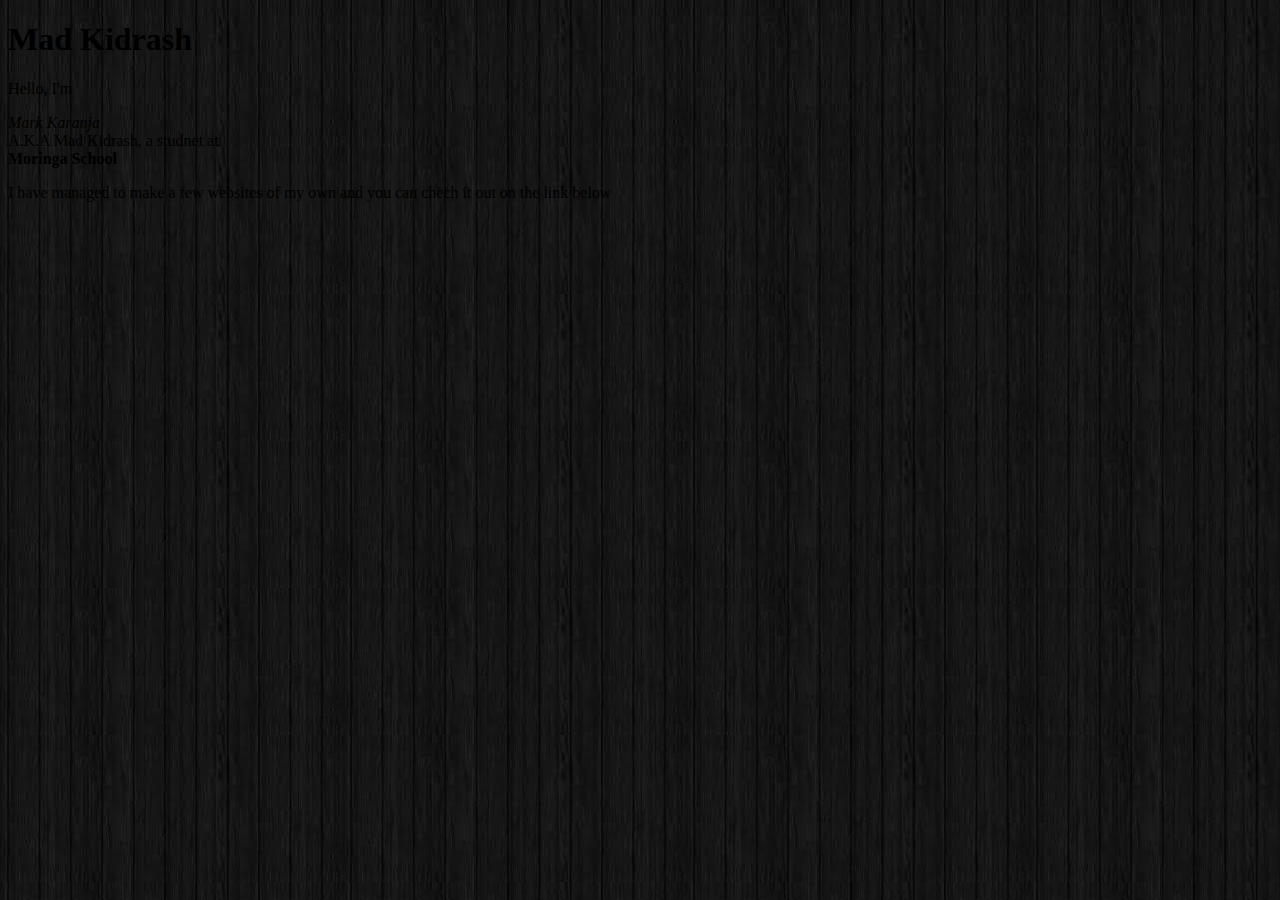
==== ip-project/ip-project.html @ 3cb4af63 "ip" ====
<!DOCTYPE html>
<html lang="en">
<head>
    <link rel="stylesheet" href="/ip-css/ip-project.css" type="text/css" media="all">
    <meta charset="UTF-8">
    <meta name="viewport" content="width=device-width, initial-scale=1.0">
    <meta http-equiv="X-UA-Compatible" content="ie=edge">
    <title>Web designer's portfolio</title>
</head>
<body background="background.jpeg"></body>
<body>
    <h1>Mad Kidrash</h1>
    <p>Hello, I'm<em><div class="name">Mark Karanja</div></em>A.K.A Mad Kidrash, a studnet at <strong><div class="school">Moringa School</div></strong></p>
    <p>I have managed to make a few websites of my own and you can chech it out on the link below</p>
<h2></h2><a href="https://github.com/Kidrash/mad-kidrash/tree/master/photography-website"><a></h2>   
</body>
</html>
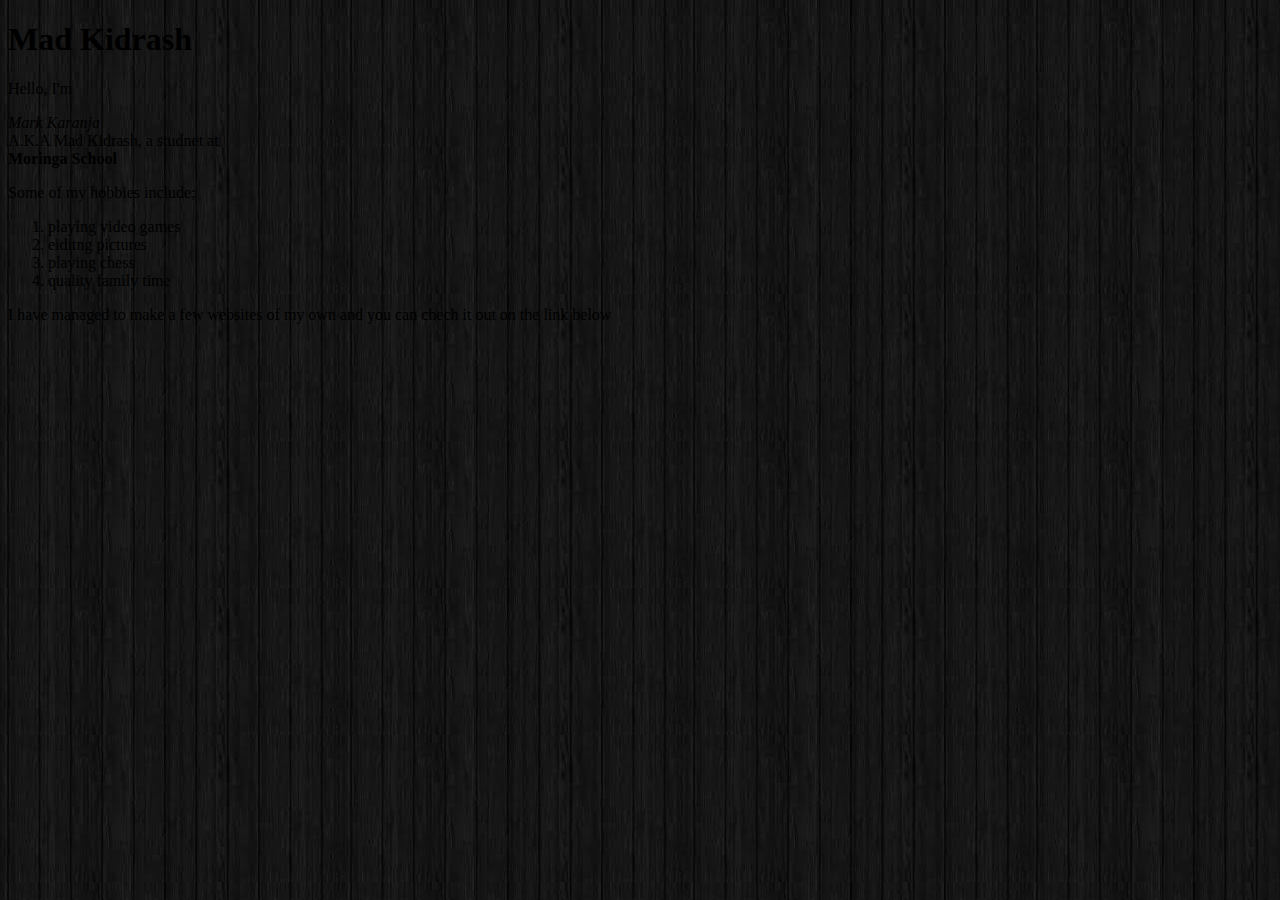
==== commit a8531001: "added list of hobbies" ====
--- a/ip-project/ip-project.html
+++ b/ip-project/ip-project.html
@@ -10,7 +10,14 @@
 <body background="background.jpeg"></body>
 <body>
     <h1>Mad Kidrash</h1>
-    <p>Hello, I'm<em><div class="name">Mark Karanja</div></em>A.K.A Mad Kidrash, a studnet at <strong><div class="school">Moringa School</div></strong></p>
+    <p>Hello, I'm<em><div class="name">Mark Karanja</div></em> A.K.A Mad Kidrash, a studnet at <strong><div class="school">Moringa School</div></strong></p>
+    <p>Some of my hobbies include;</p>
+    <ol>
+        <li>playing video games</li>
+        <li>eiditng pictures</li>
+        <li>playing chess</li>
+        <li>quality family time</li>
+    </ol>
     <p>I have managed to make a few websites of my own and you can chech it out on the link below</p>
 <h2></h2><a href="https://github.com/Kidrash/mad-kidrash/tree/master/photography-website"><a></h2>   
 </body>
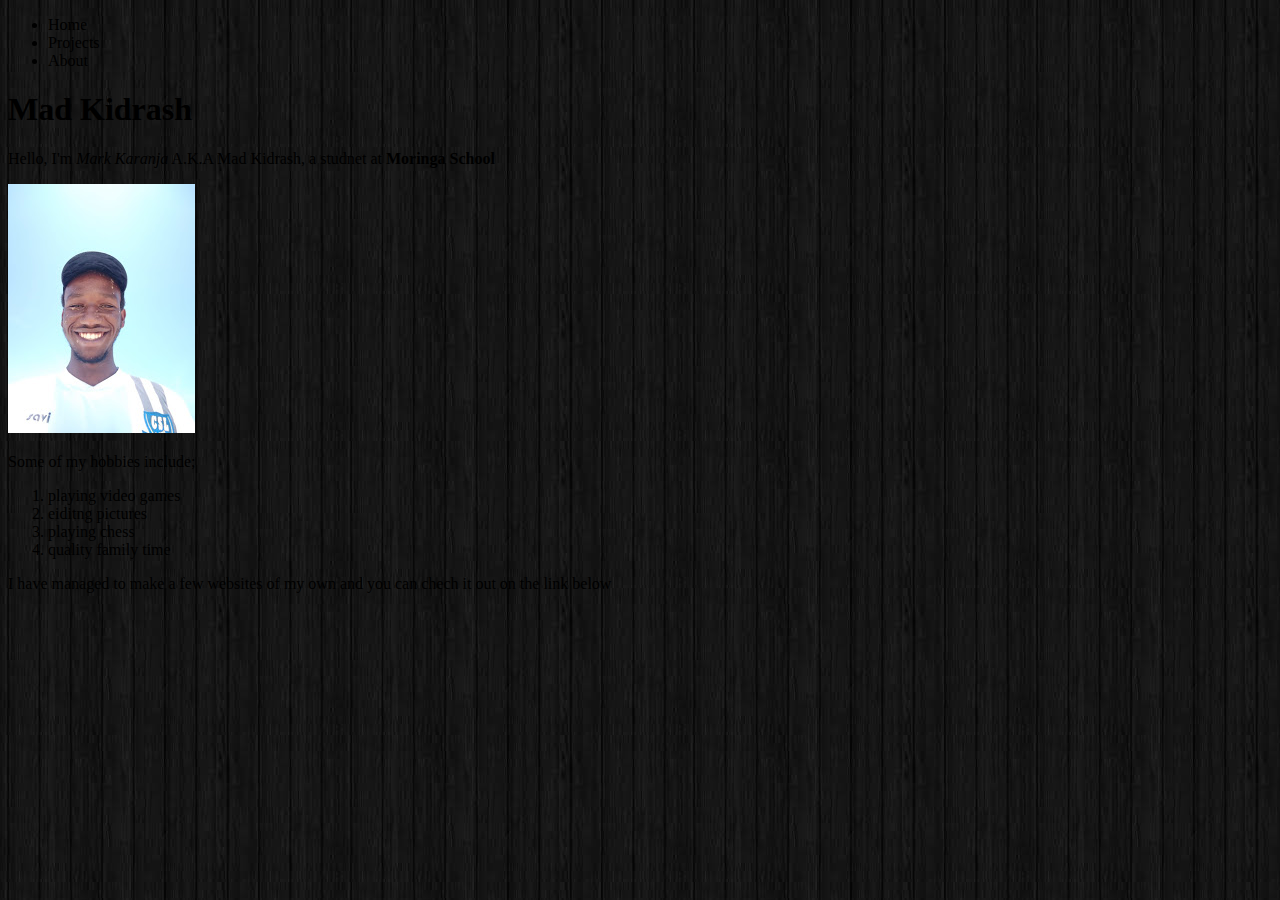
==== commit a5f17f54: "image and top navigation bar" ====
--- a/ip-project/ip-project.html
+++ b/ip-project/ip-project.html
@@ -9,8 +9,18 @@
 </head>
 <body background="background.jpeg"></body>
 <body>
+    <nav>
+        <ul>
+            <li>Home</li>
+            <li>Projects</li>
+            <li>About</li>
+        </ul>
+    </nav>
+    <div class="heading"> 
     <h1>Mad Kidrash</h1>
-    <p>Hello, I'm<em><div class="name">Mark Karanja</div></em> A.K.A Mad Kidrash, a studnet at <strong><div class="school">Moringa School</div></strong></p>
+    <p>Hello, I'm <span class="name"> <em>Mark Karanja</em></span> A.K.A Mad Kidrash, a studnet at <span class="school"> <strong>Moringa School</strong></span></p>
+    <img src="mee.jpg" alt="myself">
+    </div>
     <p>Some of my hobbies include;</p>
     <ol>
         <li>playing video games</li>
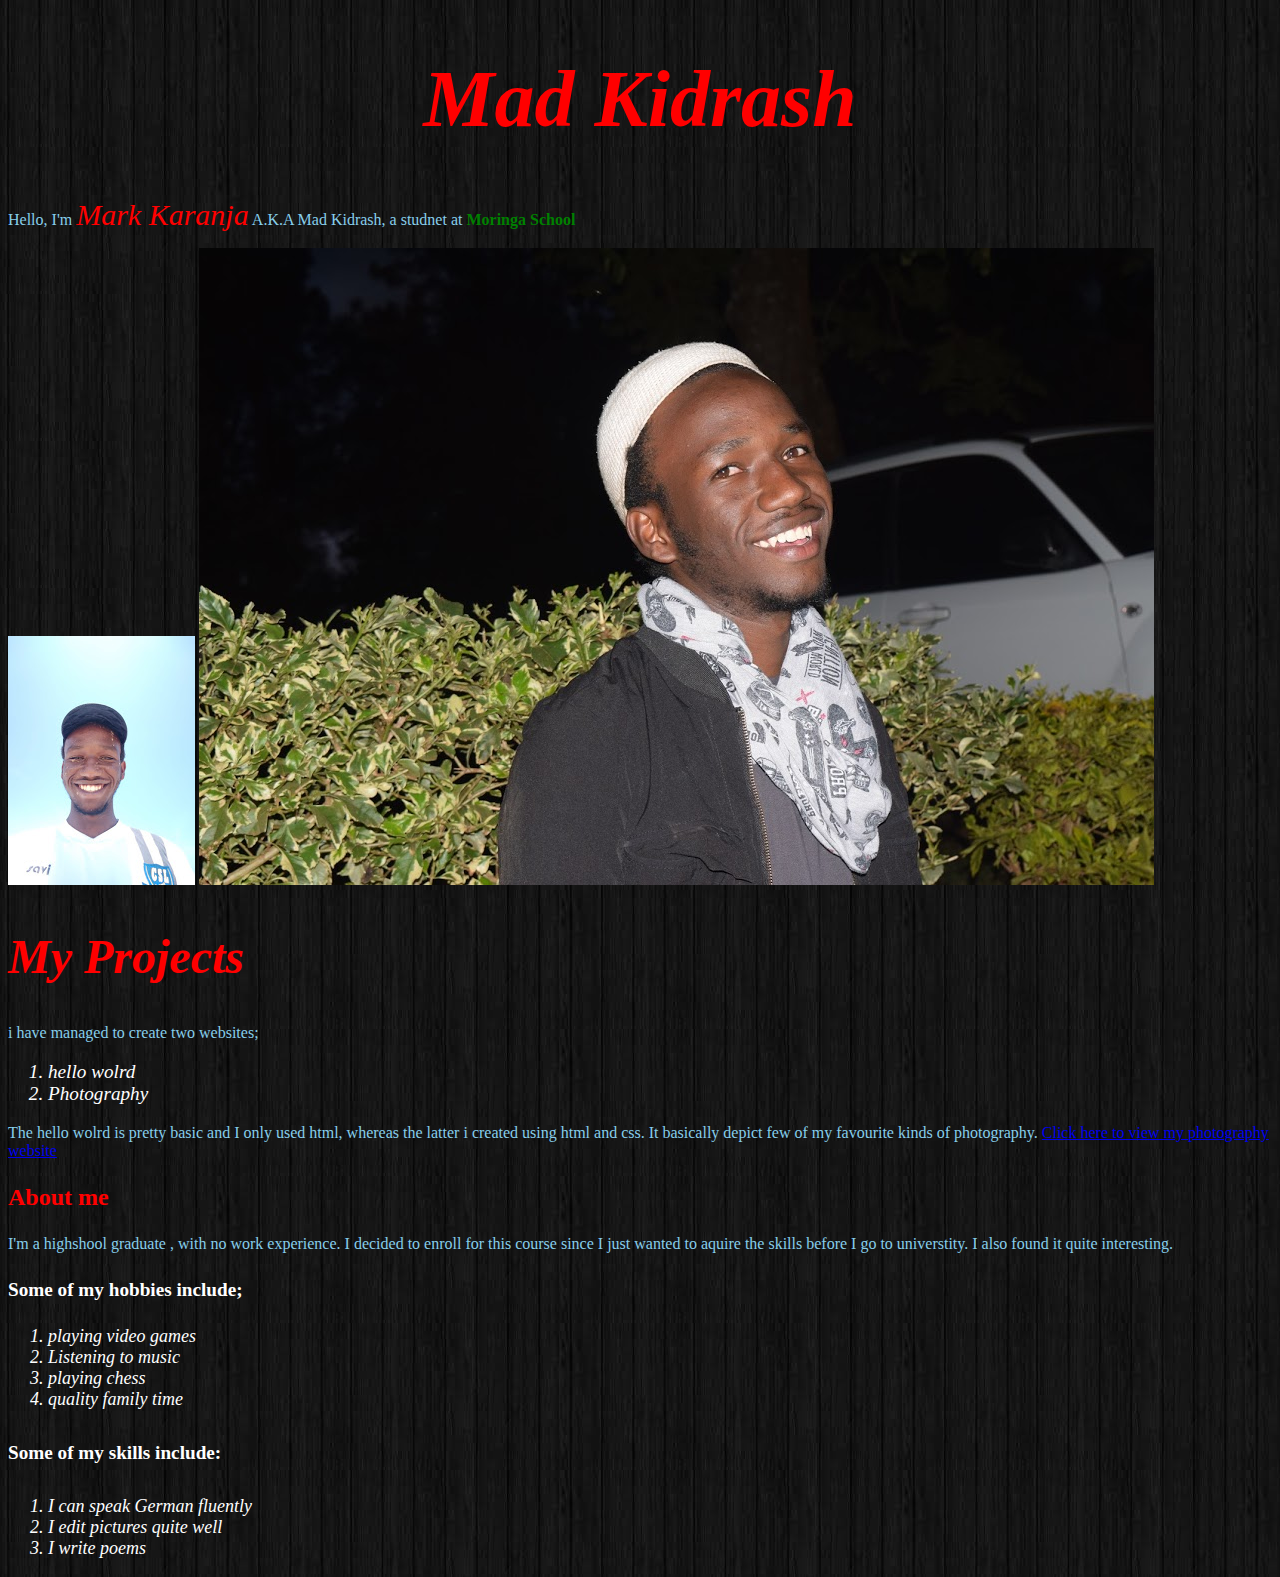
==== commit feb18179: "first i-p project" ====
--- a/ip-project/ip-project.html
+++ b/ip-project/ip-project.html
@@ -1,34 +1,112 @@
 <!DOCTYPE html>
-<html lang="en">
-<head>
-    <link rel="stylesheet" href="/ip-css/ip-project.css" type="text/css" media="all">
-    <meta charset="UTF-8">
+<!-- saved from url=(0037)http://127.0.0.1:5500/ip-project.html -->
+<html lang="en"><head><meta http-equiv="Content-Type" content="text/html; charset=UTF-8">
+    <link rel="stylesheet" href="./ip-project_files/ip-project.css" type="text/css" media="all">
+    
     <meta name="viewport" content="width=device-width, initial-scale=1.0">
     <meta http-equiv="X-UA-Compatible" content="ie=edge">
     <title>Web designer's portfolio</title>
 </head>
-<body background="background.jpeg"></body>
-<body>
-    <nav>
-        <ul>
-            <li>Home</li>
-            <li>Projects</li>
-            <li>About</li>
-        </ul>
-    </nav>
-    <div class="heading"> 
-    <h1>Mad Kidrash</h1>
-    <p>Hello, I'm <span class="name"> <em>Mark Karanja</em></span> A.K.A Mad Kidrash, a studnet at <span class="school"> <strong>Moringa School</strong></span></p>
-    <img src="mee.jpg" alt="myself">
+<body background="./ip-project_files/background.jpeg"><!-- Code injected by live-server -->
+<script type="text/javascript">
+	// <![CDATA[  <-- For SVG support
+	if ('WebSocket' in window) {
+		(function () {
+			function refreshCSS() {
+				var sheets = [].slice.call(document.getElementsByTagName("link"));
+				var head = document.getElementsByTagName("head")[0];
+				for (var i = 0; i < sheets.length; ++i) {
+					var elem = sheets[i];
+					var parent = elem.parentElement || head;
+					parent.removeChild(elem);
+					var rel = elem.rel;
+					if (elem.href && typeof rel != "string" || rel.length == 0 || rel.toLowerCase() == "stylesheet") {
+						var url = elem.href.replace(/(&|\?)_cacheOverride=\d+/, '');
+						elem.href = url + (url.indexOf('?') >= 0 ? '&' : '?') + '_cacheOverride=' + (new Date().valueOf());
+					}
+					parent.appendChild(elem);
+				}
+			}
+			var protocol = window.location.protocol === 'http:' ? 'ws://' : 'wss://';
+			var address = protocol + window.location.host + window.location.pathname + '/ws';
+			var socket = new WebSocket(address);
+			socket.onmessage = function (msg) {
+				if (msg.data == 'reload') window.location.reload();
+				else if (msg.data == 'refreshcss') refreshCSS();
+			};
+			if (sessionStorage && !sessionStorage.getItem('IsThisFirstTime_Log_From_LiveServer')) {
+				console.log('Live reload enabled.');
+				sessionStorage.setItem('IsThisFirstTime_Log_From_LiveServer', true);
+			}
+		})();
+	}
+	else {
+		console.error('Upgrade your browser. This Browser is NOT supported WebSocket for Live-Reloading.');
+	}
+	// ]]>
+</script>
+
+
+    <div class="home"> 
+        <h1>Mad Kidrash</h1>
+        <p>Hello, I'm <span class="name"> <em>Mark Karanja</em></span> A.K.A Mad Kidrash, a studnet at <span class="school"> <strong>Moringa School</strong></span></p>
+        <img src="./ip-project_files/mee.jpg" alt="myself">
+        <img src="./ip-project_files/myself.jpeg" alt="my image">
+        </div>
+ 
+
+    <div class="projects">
+        <h2 style="
+    font-size: -webkit-xxx-large;
+    color: red;
+    font-style: oblique;
+">My Projects</h2>
+        <p>i have managed to create two websites;</p>
+            <ol style="
+    font-size: larger;
+    color: white;
+    font-style: italic;
+">
+                <li>hello wolrd</li>
+                <li>Photography</li>
+            </ol>
+            
+        <p>The hello wolrd is pretty basic and I only used html, whereas the latter i created using html and css. It basically depict few of my favourite kinds of photography.  <a href="http://127.0.0.1:5500/photography-website/photography-linked.html">Click here to view my photography website</a></p>
     </div>
-    <p>Some of my hobbies include;</p>
-    <ol>
+
+    <div class="about me">
+        <h3 style="
+    font-size: x-large;
+    color: red;
+    font-style: initial;
+">About me </h3>
+    <p>I'm a highshool graduate , with no work experience. I decided to enroll for this course since I just wanted to aquire the skills before I go to universtity. I also found it quite interesting.</p>
+    <h4 style="
+    font-size: larger;
+    color: white;
+">Some of my hobbies include;</h4>
+    <ol style="
+    color: white;
+    font-size: large;
+    font-style: italic;
+">
         <li>playing video games</li>
-        <li>eiditng pictures</li>
+        <li>Listening to music</li>
         <li>playing chess</li>
         <li>quality family time</li>
     </ol>
-    <p>I have managed to make a few websites of my own and you can chech it out on the link below</p>
-<h2></h2><a href="https://github.com/Kidrash/mad-kidrash/tree/master/photography-website"><a></h2>   
-</body>
-</html> +    <h5 style="
+    font-size: larger;
+    color: white;
+">Some of my skills include:</h5>
+    <ol style="
+    color: white;
+    font-size: large;
+    font-style: italic;
+">
+        <li>I can speak German fluently</li>
+        <li>I edit pictures quite well</li>
+        <li>I write poems</li>
+    </ol>
+    </div>       
+<!-- Code inject--></body></html>--- a/ip-project/ip-project_files/ip-project.css
+++ b/ip-project/ip-project_files/ip-project.css
@@ -0,0 +1,34 @@
+h1{
+    color: red;
+    font-style: italic;
+    font-size: 80px;
+    text-align: center;
+}
+.name{
+    color: red;
+    font-size: 30px;
+}
+.school{
+    color: green;
+}
+p {
+    color:skyblue
+
+}
+nav{
+    height: 0 auto  ;
+    background: #eeee;
+    backface-visibility: visible;
+    background-position: 4rem;
+    padding: 1rem;
+    width: 1024px;
+    margin: 0 auto;
+
+}
+nav ul{
+    margin:0;
+    padding:0;
+}
+nav ul style{
+    list-style: none;
+}